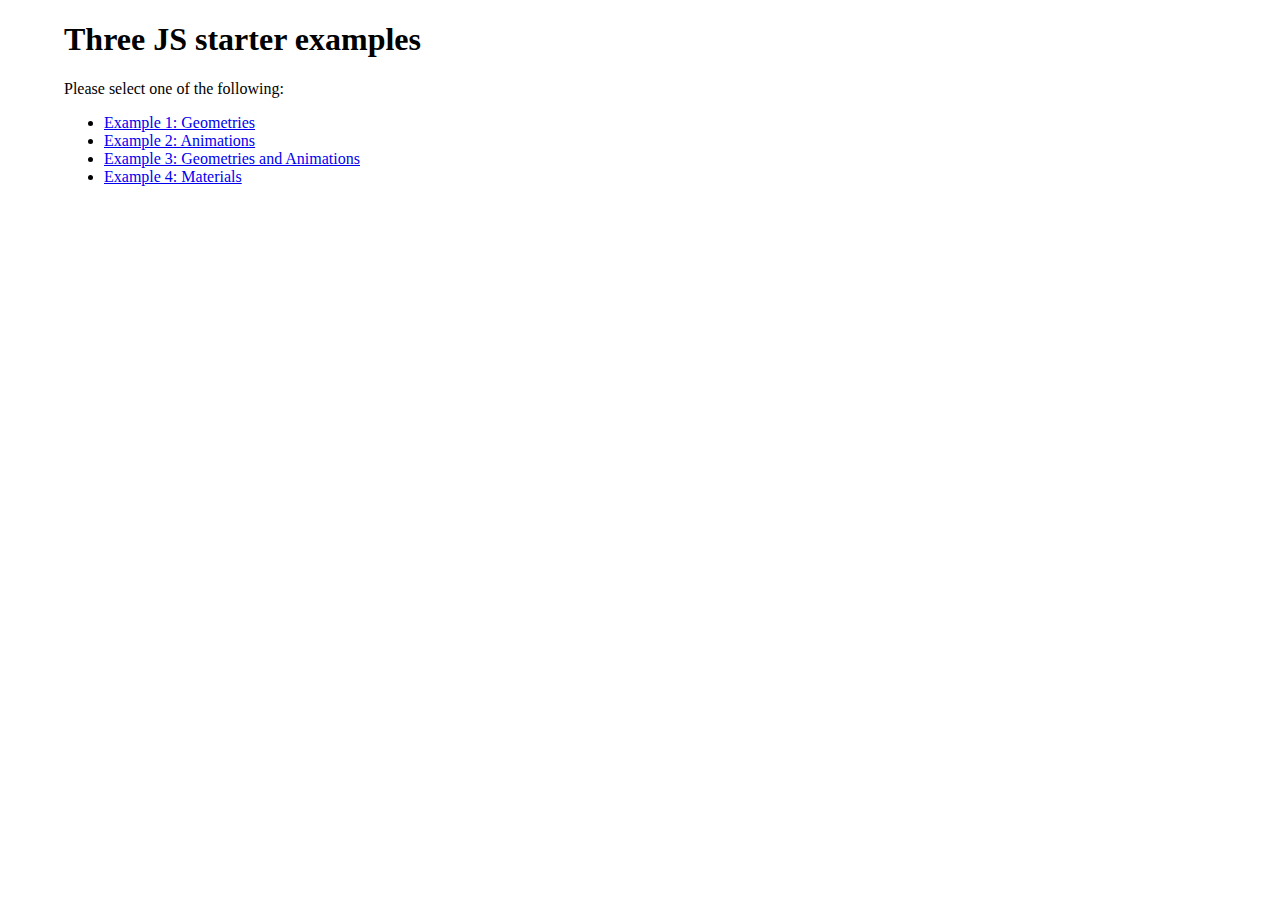
==== index.html @ 809c01ec "Initial Upload" ====
<!doctype html>
<html>
	<head>
		<title>Three JS Template</title>
		<meta charset="utf8">
		<link href="css/style.css" rel="stylesheet">
	</head>
	<body class="content">
		<h1>Three JS starter examples</h1>
		<p>Please select one of the following:</p>
		<ul>
			<li><a href="example1/index.html">Example 1: Geometries</a></li>
			<li><a href="example2/index.html">Example 2: Animations</a></li>
			<li><a href="example3/index.html">Example 3: Geometries and Animations</a></li>
			<li><a href="example3/index.html">Example 4: Materials</a></li>
		</ul>
	</body>
</html>
---- css/style.css ----
body{
	margin:0;
	padding: 0;
	overflow: hidden;
}

.content{
	width:90%;
	margin: 0 auto;
}
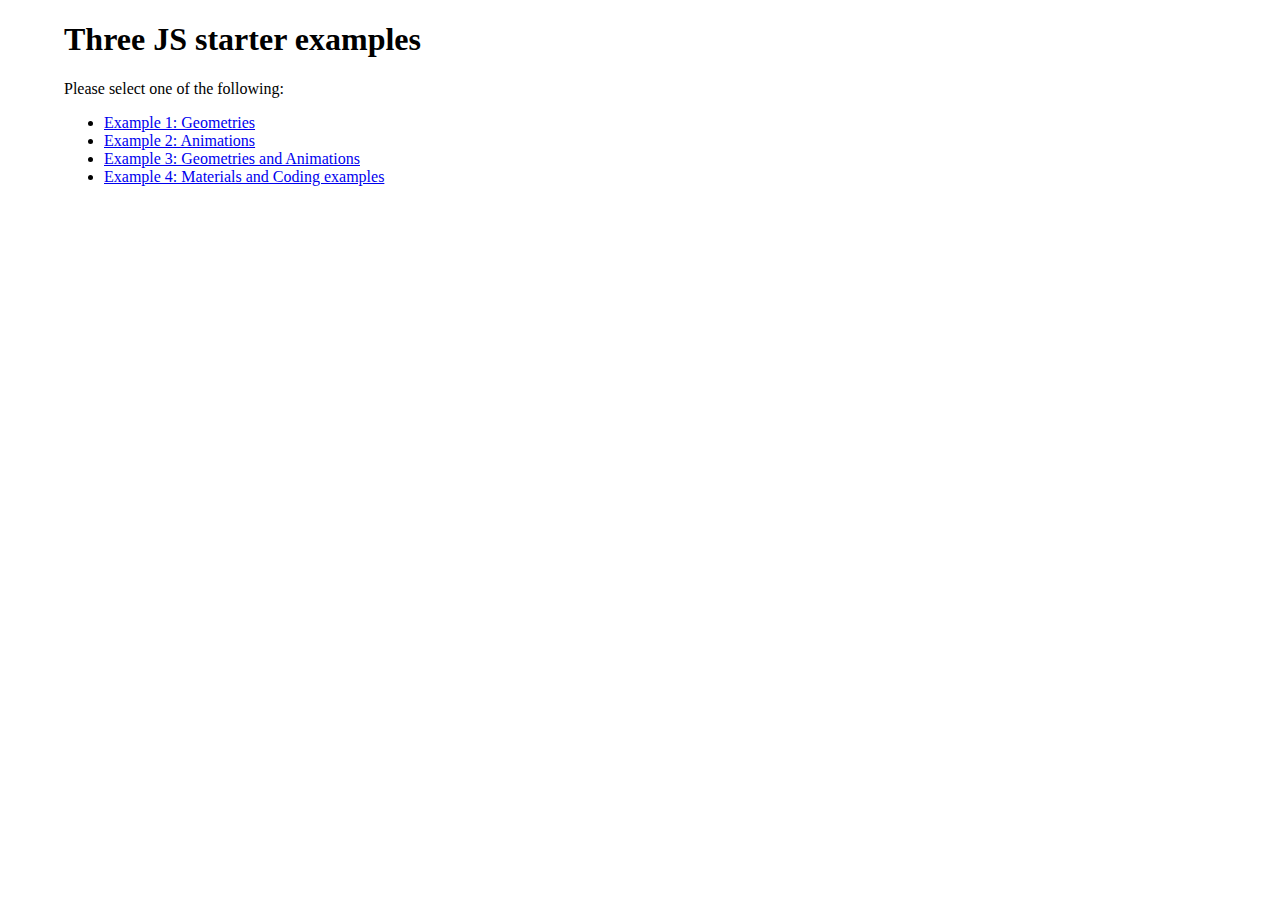
==== commit 421a0ec8: "Started Coding and materials example" ====
--- a/index.html
+++ b/index.html
@@ -12,7 +12,7 @@
 			<li><a href="example1/index.html">Example 1: Geometries</a></li>
 			<li><a href="example2/index.html">Example 2: Animations</a></li>
 			<li><a href="example3/index.html">Example 3: Geometries and Animations</a></li>
-			<li><a href="example3/index.html">Example 4: Materials</a></li>
+			<li><a href="example4/index.html">Example 4: Materials and Coding examples</a></li>
 		</ul>
 	</body>
 </html>